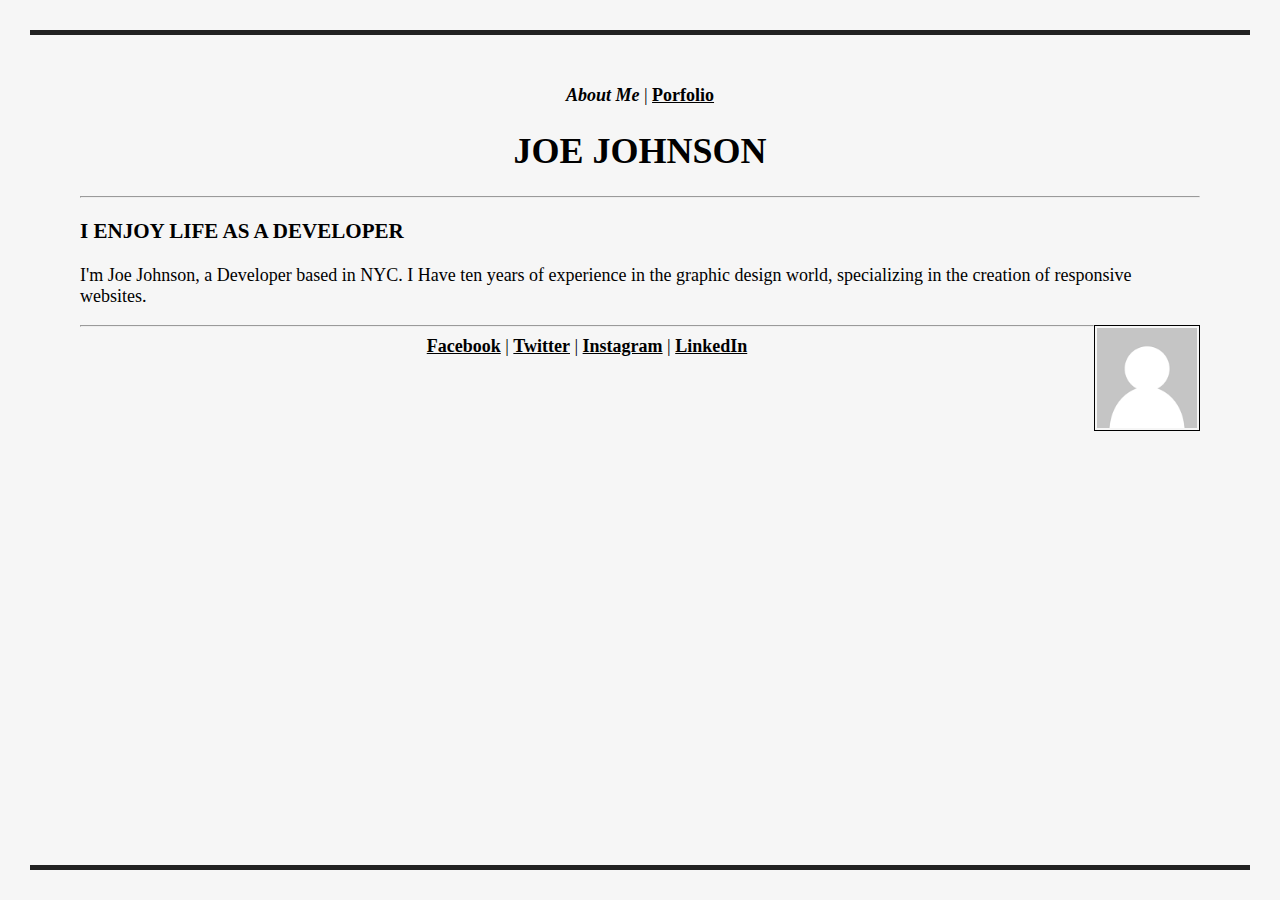
==== index.html @ 03c6caa4 "end of class changes" ====
<html>
<head>
	<title>Online Resume | About Me </title>
	<link rel="stylesheet" type="text/css" href="CSS/styles.css">
</head>
<body>
	<nav>
	<a><i>About Me</i></a> | <a href="#">Porfolio</a>
	</nav>

	<h1>JOE JOHNSON</h1>
	

	<hr/>
	
	<h3>I ENJOY LIFE AS A DEVELOPER</h3>

	<p>I'm Joe Johnson, a Developer based in NYC. I Have ten years of experience in the graphic design world, specializing in the creation of responsive websites.</p>

	<img src="Images/default-user-image.png" border="1" height="100">

	<hr>
	<nav>
	<a href="#">Facebook</a> | 
	<a href="#">Twitter</a> | 
	<a href="#">Instagram</a> | 
	<a href="#">LinkedIn</a>
	</nav>

</body>
</html>
---- CSS/styles.css ----
body {
	font-size:18px;
	background-color:#F6F6F6;
	border-top: 5px solid #222222;
	border-bottom: 5px solid #222222;
	padding: 50px;
	margin:30px;
}
a	{
	font-weight: bold;
	color:black;
}
nav, h1{
	text-align: center;
}

img {
	padding:2px;
	float: right;
}
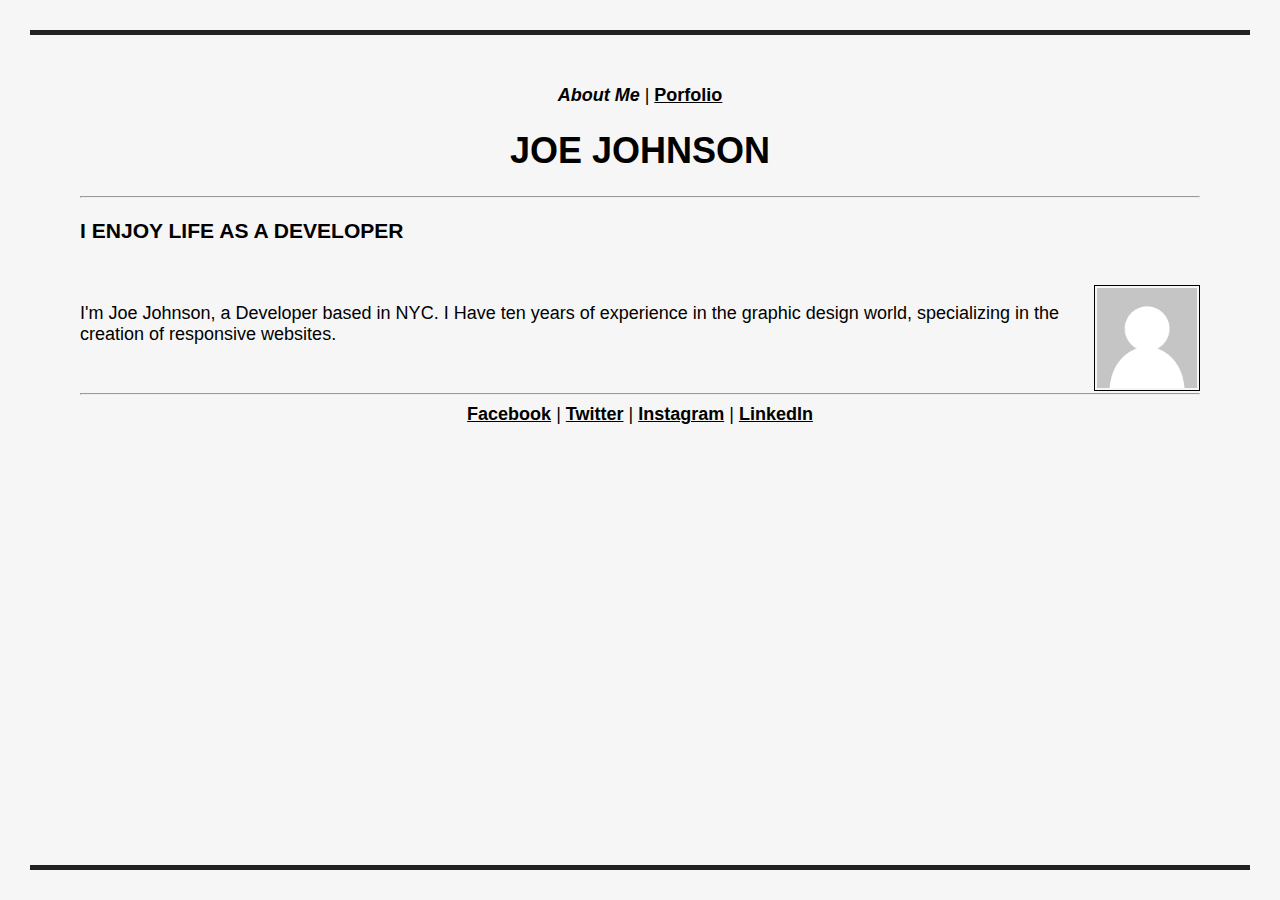
==== commit 6418013b: "first commit" ====
--- a/index.html
+++ b/index.html
@@ -5,7 +5,7 @@
 </head>
 <body>
 	<nav>
-	<a><i>About Me</i></a> | <a href="#">Porfolio</a>
+	<a><i>About Me</i></a> | <a href="portfolio.html">Porfolio</a>
 	</nav>
 
 	<h1>JOE JOHNSON</h1>
@@ -13,11 +13,11 @@
 
 	<hr/>
 	
-	<h3>I ENJOY LIFE AS A DEVELOPER</h3>
+	<h3>I ENJOY LIFE AS A DEVELOPER</h3> <br> <img src="Images/default-user-image.png" border="1" height="100">
 
-	<p>I'm Joe Johnson, a Developer based in NYC. I Have ten years of experience in the graphic design world, specializing in the creation of responsive websites.</p>
+	<p>I'm Joe Johnson, a Developer based in NYC. I Have ten years of experience in the graphic design world, specializing in the creation of responsive websites.</p> <br>
 
-	<img src="Images/default-user-image.png" border="1" height="100">
+	
 
 	<hr>
 	<nav>
--- a/CSS/styles.css
+++ b/CSS/styles.css
@@ -1,4 +1,5 @@
 body {
+	font-family: sans-serif;
 	font-size:18px;
 	background-color:#F6F6F6;
 	border-top: 5px solid #222222;
@@ -12,6 +13,7 @@
 }
 nav, h1{
 	text-align: center;
+	font-style:bold;
 }
 
 img {
